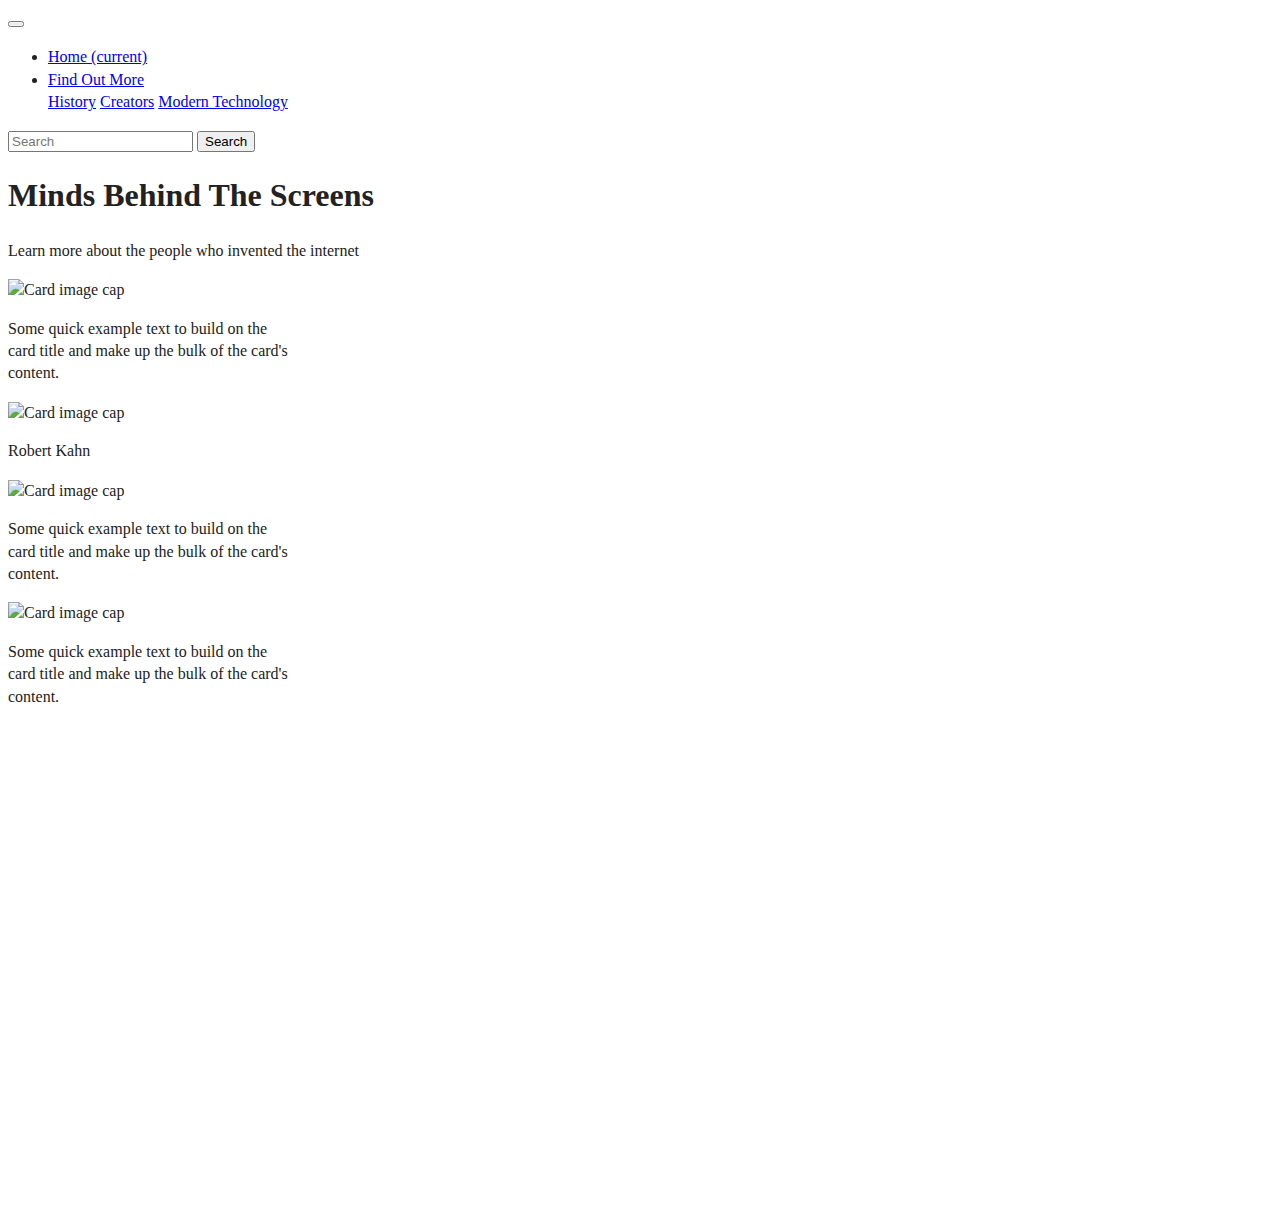
==== docs/creators.html @ c52edf22 "task: created home page in index.html" ====
<!doctype html>
<html class="no-js" lang="">

<head>
  <meta charset="utf-8">
  <meta http-equiv="x-ua-compatible" content="ie=edge">
  <title></title>
  <meta name="description" content="">
  <meta name="viewport" content="width=device-width, initial-scale=1, shrink-to-fit=no">

  <link rel="manifest" href="site.webmanifest">
  <link rel="apple-touch-icon" href="icon.png">
  <!-- Place favicon.ico in the root directory -->

  <link rel="stylesheet" href="css/normalize.css">
  <link rel="stylesheet" href="https://stackpath.bootstrapcdn.com/bootstrap/4.1.3/css/bootstrap.min.css" integrity="sha384-MCw98/SFnGE8fJT3GXwEOngsV7Zt27NXFoaoApmYm81iuXoPkFOJwJ8ERdknLPMO" crossorigin="anonymous">
  <link rel="stylesheet" href="css/main.css">
</head>

<body>
<!--[if lte IE 9]>
<p class="browserupgrade">You are using an <strong>outdated</strong> browser. Please <a href="https://browsehappy.com/">upgrade your browser</a> to improve your experience and security.</p>
<![endif]-->


<nav class="navbar navbar-expand-md navbar-dark bg-dark mb-4">
  <button class="navbar-toggler" type="button" data-toggle="collapse" data-target="#navbarCollapse" aria-controls="navbarCollapse" aria-expanded="false" aria-label="Toggle navigation">
    <span class="navbar-toggler-icon"></span>
  </button>
  <div class="collapse navbar-collapse" id="navbarCollapse">
    <ul class="navbar-nav mr-auto">
      <li class="nav-item active">
        <a class="nav-link" href="index.html">Home <span class="sr-only">(current)</span></a>
      </li>
      <li class="nav-item">
        <div class="dropdown">
          <a class="btn btn-secondary dropdown-toggle" href="#" role="button" id="dropdownMenuLink" data-toggle="dropdown" aria-haspopup="true" aria-expanded="false">
            Find Out More
          </a>

          <div class="dropdown-menu" aria-labelledby="dropdownMenuLink">
            <a class="dropdown-item" href="history.html">History</a>
            <a class="dropdown-item" href="creators.html">Creators</a>
            <a class="dropdown-item" href="modernTech.html">Modern Technology</a>
          </div>
        </div>
      </li>
    </ul>
    <form class="form-inline mt-2 mt-md-0">
      <input class="form-control mr-sm-2" type="text" placeholder="Search" aria-label="Search">
      <button class="btn btn-outline-success my-2 my-sm-0" type="submit">Search</button>
    </form>
  </div>
</nav>

<main role="main" class="container">
  <div class="jumbotron jumbotron-fluid">
    <div class="container">
      <h1 class="display-4">Minds Behind The Screens</h1>
      <p class="lead">Learn more about the people who invented the internet</p>
    </div>
  </div>
  <div class="row">
    <div class="card col-lg-3" style="width: 18rem;">
      <img class="card-img-top" src=".../100px180/?text=Image cap" alt="Card image cap">
      <div class="card-body">
      <p class="card-text">Some quick example text to build on the card title and make up the bulk of the card's content.</p>
      </div>
    </div>
  <div class="card col-lg-3" style="width: 18rem;">
    <img class="card-img-top" src="../docs/img/" alt="Card image cap">
    <div class="card-body">
      <p class="card-text">Robert Kahn</p>
    </div>
  </div>
  <div class="card col-lg-3" style="width: 18rem;">
    <img class="card-img-top" src=".../100px180/?text=Image cap" alt="Card image cap">
    <div class="card-body">
      <p class="card-text">Some quick example text to build on the card title and make up the bulk of the card's content.</p>
    </div>
  </div>
  <div class="card col-lg-3" style="width: 18rem;">
    <img class="card-img-top" src=".../100px180/?text=Image cap" alt="Card image cap">
    <div class="card-body">
      <p class="card-text">Some quick example text to build on the card title and make up the bulk of the card's content.</p>
    </div>
  </div>
  </div>


</main>


<!-- Add your site or application content here -->








<script src="https://code.jquery.com/jquery-3.3.1.slim.min.js" integrity="sha384-q8i/X+965DzO0rT7abK41JStQIAqVgRVzpbzo5smXKp4YfRvH+8abtTE1Pi6jizo" crossorigin="anonymous"></script>
<script src="https://cdnjs.cloudflare.com/ajax/libs/popper.js/1.14.3/umd/popper.min.js" integrity="sha384-ZMP7rVo3mIykV+2+9J3UJ46jBk0WLaUAdn689aCwoqbBJiSnjAK/l8WvCWPIPm49" crossorigin="anonymous"></script>
<script src="https://stackpath.bootstrapcdn.com/bootstrap/4.1.3/js/bootstrap.min.js" integrity="sha384-ChfqqxuZUCnJSK3+MXmPNIyE6ZbWh2IMqE241rYiqJxyMiZ6OW/JmZQ5stwEULTy" crossorigin="anonymous"></script>
<script src="js/main.js"></script>

<!-- Google Analytics: change UA-XXXXX-Y to be your site's ID. -->
<script>
  window.ga = function () { ga.q.push(arguments) }; ga.q = []; ga.l = +new Date;
  ga('create', 'UA-XXXXX-Y', 'auto'); ga('send', 'pageview')
</script>
<script src="https://www.google-analytics.com/analytics.js" async defer></script>
</body>

</html>
---- docs/css/main.css ----
/*! HTML5 Boilerplate v6.1.0 | MIT License | https://html5boilerplate.com/ */

/* main.css 1.0.0 | MIT License | https://github.com/h5bp/main.css#readme */
/*
 * What follows is the result of much research on cross-browser styling.
 * Credit left inline and big thanks to Nicolas Gallagher, Jonathan Neal,
 * Kroc Camen, and the H5BP dev community and team.
 */

 
/* ==========================================================================
   Base styles: opinionated defaults
   ========================================================================== */

   html {
    color: #222;
    font-size: 1em;
    line-height: 1.4;
}

/*
 * Remove text-shadow in selection highlight:
 * https://twitter.com/miketaylr/status/12228805301
 *
 * Vendor-prefixed and regular ::selection selectors cannot be combined:
 * https://stackoverflow.com/a/16982510/7133471
 *
 * Customize the background color to match your design.
 */

::-moz-selection {
    background: #b3d4fc;
    text-shadow: none;
}

::selection {
    background: #b3d4fc;
    text-shadow: none;
}

/*
 * A better looking default horizontal rule
 */

hr {
    display: block;
    height: 1px;
    border: 0;
    border-top: 1px solid #ccc;
    margin: 1em 0;
    padding: 0;
}

/*
 * Remove the gap between audio, canvas, iframes,
 * images, videos and the bottom of their containers:
 * https://github.com/h5bp/html5-boilerplate/issues/440
 */

audio,
canvas,
iframe,
img,
svg,
video {
    vertical-align: middle;
}

/*
 * Remove default fieldset styles.
 */

fieldset {
    border: 0;
    margin: 0;
    padding: 0;
}

/*
 * Allow only vertical resizing of textareas.
 */

textarea {
    resize: vertical;
}

/* ==========================================================================
   Browser Upgrade Prompt
   ========================================================================== */

.browserupgrade {
    margin: 0.2em 0;
    background: #ccc;
    color: #000;
    padding: 0.2em 0;
}




 /* ==========================================================================
   Author's custom styles
   ========================================================================== */



/* Show it's not fixed to the top */
body {
  min-height: 75rem;
}












 /* ==========================================================================
   Helper classes
   ========================================================================== */

/*
 * Hide visually and from screen readers
 */

 .hidden {
  display: none !important;
}

/*
* Hide only visually, but have it available for screen readers:
* https://snook.ca/archives/html_and_css/hiding-content-for-accessibility
*
* 1. For long content, line feeds are not interpreted as spaces and small width
*    causes content to wrap 1 word per line:
*    https://medium.com/@jessebeach/beware-smushed-off-screen-accessible-text-5952a4c2cbfe
*/

.visuallyhidden {
  border: 0;
  clip: rect(0 0 0 0);
  height: 1px;
  margin: -1px;
  overflow: hidden;
  padding: 0;
  position: absolute;
  width: 1px;
  white-space: nowrap; /* 1 */
}

/*
* Extends the .visuallyhidden class to allow the element
* to be focusable when navigated to via the keyboard:
* https://www.drupal.org/node/897638
*/

.visuallyhidden.focusable:active,
.visuallyhidden.focusable:focus {
  clip: auto;
  height: auto;
  margin: 0;
  overflow: visible;
  position: static;
  width: auto;
  white-space: inherit;
}

/*
* Hide visually and from screen readers, but maintain layout
*/

.invisible {
  visibility: hidden;
}

/*
* Clearfix: contain floats
*
* For modern browsers
* 1. The space content is one way to avoid an Opera bug when the
*    `contenteditable` attribute is included anywhere else in the document.
*    Otherwise it causes space to appear at the top and bottom of elements
*    that receive the `clearfix` class.
* 2. The use of `table` rather than `block` is only necessary if using
*    `:before` to contain the top-margins of child elements.
*/

.clearfix:before,
.clearfix:after {
  content: " "; /* 1 */
  display: table; /* 2 */
}

.clearfix:after {
  clear: both;
}

 
/* ==========================================================================
   EXAMPLE Media Queries for Responsive Design.
   These examples override the primary ('mobile first') styles.
   Modify as content requires.
   ========================================================================== */

   @media only screen and (min-width: 35em) {
    /* Style adjustments for viewports that meet the condition */
}

@media print,
       (-webkit-min-device-pixel-ratio: 1.25),
       (min-resolution: 1.25dppx),
       (min-resolution: 120dpi) {
    /* Style adjustments for high resolution devices */
}

 
/* ==========================================================================
   Print styles.
   Inlined to avoid the additional HTTP request:
   https://www.phpied.com/delay-loading-your-print-css/
   ========================================================================== */

   @media print {
    *,
    *:before,
    *:after {
        background: transparent !important;
        color: #000 !important; /* Black prints faster */
        -webkit-box-shadow: none !important;
        box-shadow: none !important;
        text-shadow: none !important;
    }

    a,
    a:visited {
        text-decoration: underline;
    }

    a[href]:after {
        content: " (" attr(href) ")";
    }

    abbr[title]:after {
        content: " (" attr(title) ")";
    }

    /*
     * Don't show links that are fragment identifiers,
     * or use the `javascript:` pseudo protocol
     */

    a[href^="#"]:after,
    a[href^="javascript:"]:after {
        content: "";
    }

    pre {
        white-space: pre-wrap !important;
    }
    pre,
    blockquote {
        border: 1px solid #999;
        page-break-inside: avoid;
    }

    /*
     * Printing Tables:
     * http://css-discuss.incutio.com/wiki/Printing_Tables
     */

    thead {
        display: table-header-group;
    }

    tr,
    img {
        page-break-inside: avoid;
    }

    p,
    h2,
    h3 {
        orphans: 3;
        widows: 3;
    }

    h2,
    h3 {
        page-break-after: avoid;
    }
}

.circle {
  padding: 13px 20px;
  border-radius: 50%;
  background-color: #ED8D8D;
  color: #fff;
  max-height: 50px;
  z-index: 2;
}

.how-it-works.row .col-2 {
  align-self: stretch;
}
.how-it-works.row .col-2::after {
  content: "";
  position: absolute;
  border-left: 3px solid #ED8D8D;
  z-index: 1;
}
.how-it-works.row .col-2.bottom::after {
  height: 50%;
  left: 50%;
  top: 50%;
}
.how-it-works.row .col-2.full::after {
  height: 100%;
  left: calc(50% - 3px);
}
.how-it-works.row .col-2.top::after {
  height: 50%;
  left: 50%;
  top: 0;
}


.timeline div {
  padding: 0;
  height: 40px;
}
.timeline hr {
  border-top: 3px solid #ED8D8D;
  margin: 0;
  top: 17px;
  position: relative;
}
.timeline .col-2 {
  display: flex;
  overflow: hidden;
}
.timeline .corner {
  border: 3px solid #ED8D8D;
  width: 100%;
  position: relative;
  border-radius: 15px;
}
.timeline .top-right {
  left: 50%;
  top: -50%;
}
.timeline .left-bottom {
  left: -50%;
  top: calc(50% - 3px);
}
.timeline .top-left {
  left: -50%;
  top: -50%;
}
.timeline .right-bottom {
  left: 50%;
  top: calc(50% - 3px);
}
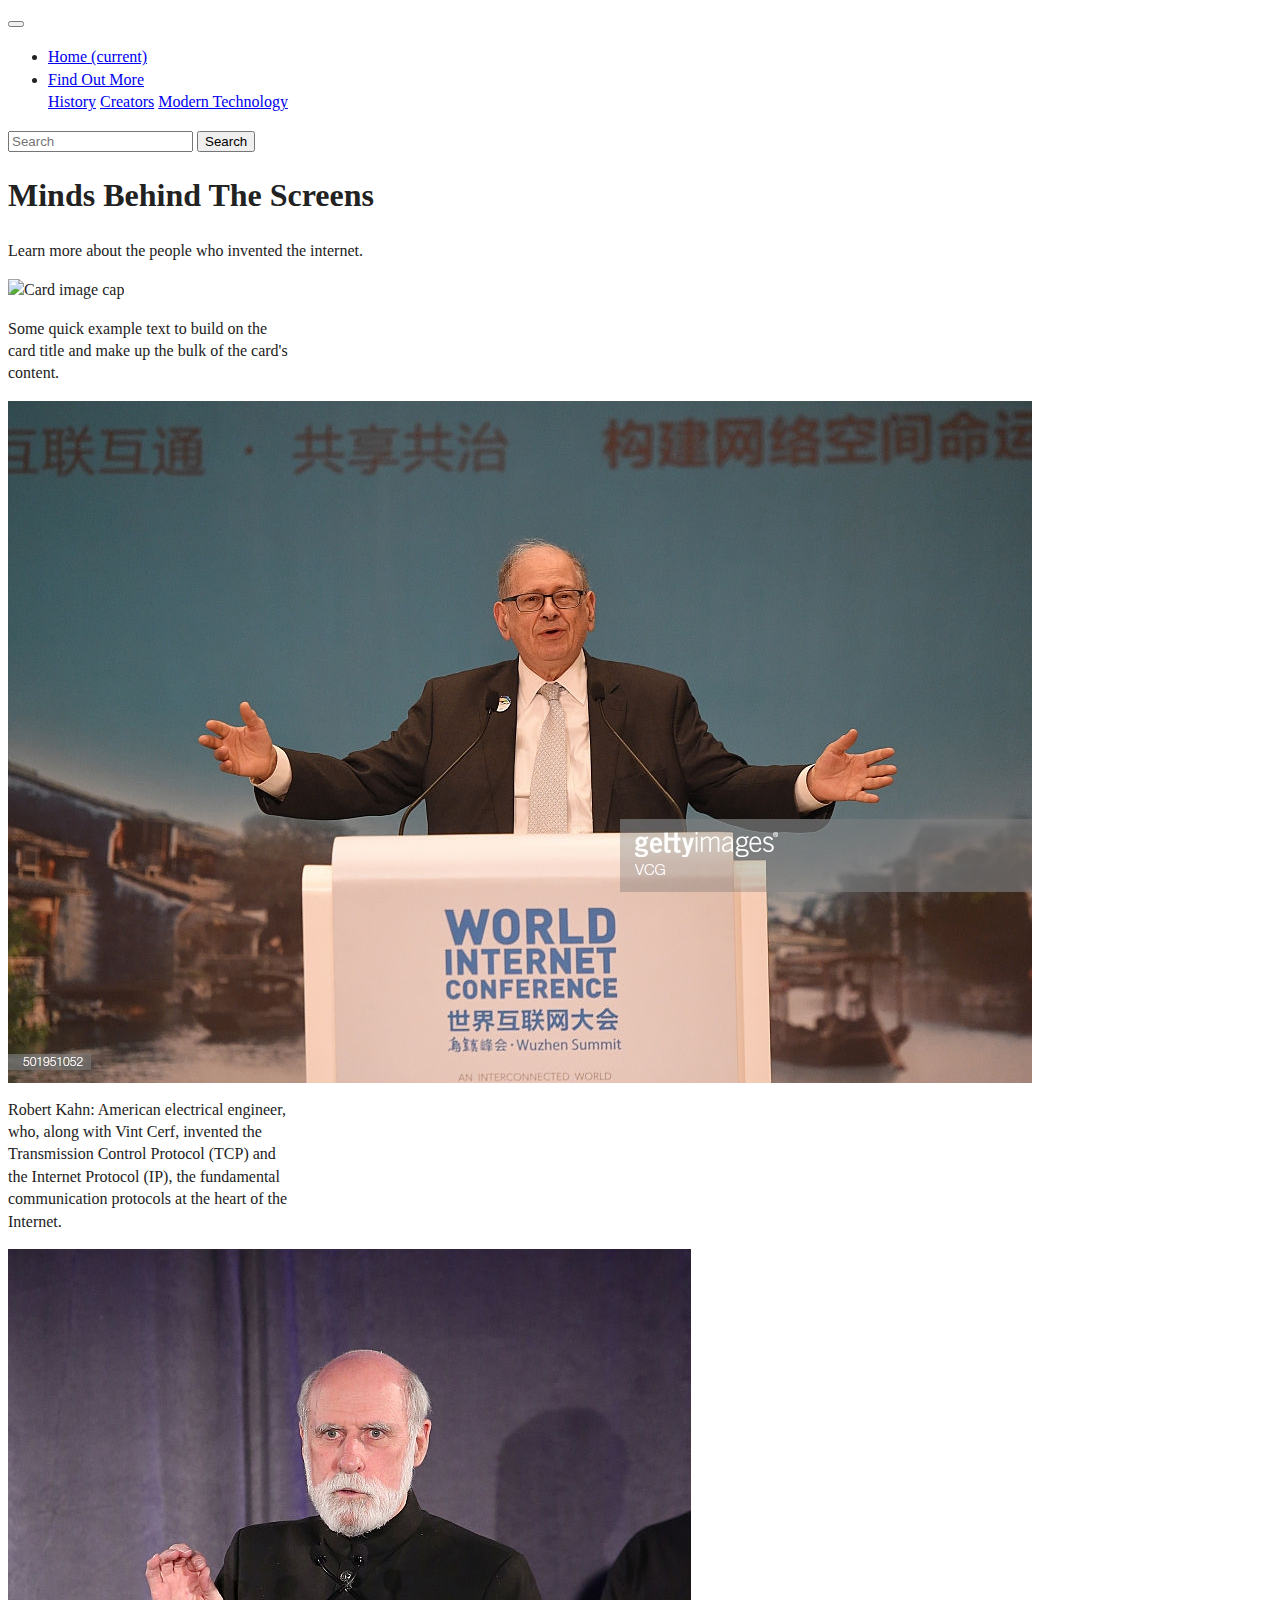
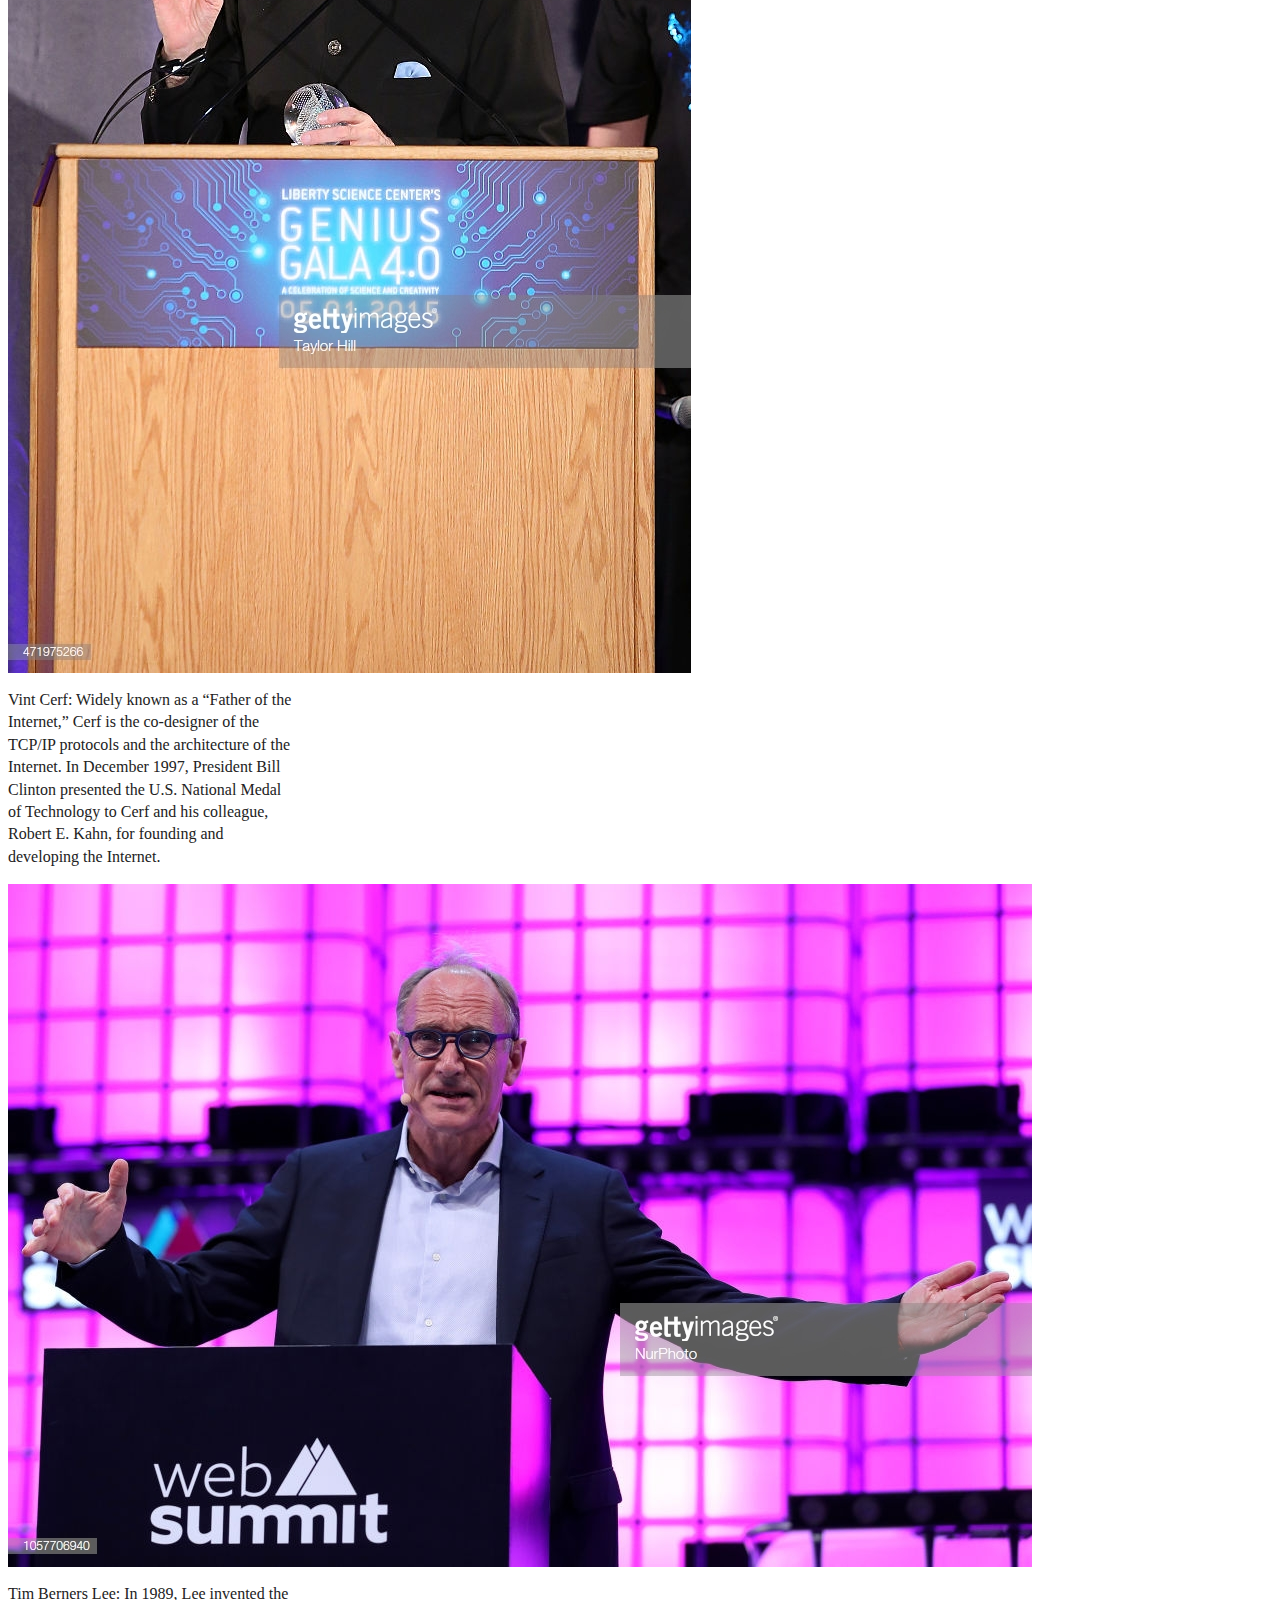
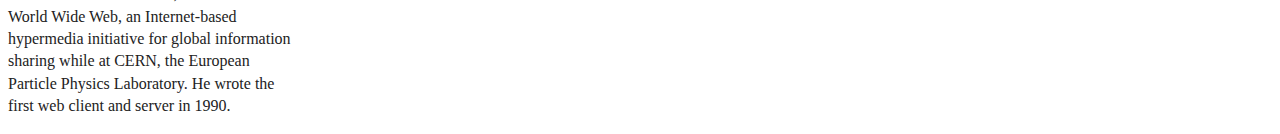
==== commit 1a4aaa21: "task: added images" ====
--- a/docs/creators.html
+++ b/docs/creators.html
@@ -57,7 +57,7 @@
   <div class="jumbotron jumbotron-fluid">
     <div class="container">
       <h1 class="display-4">Minds Behind The Screens</h1>
-      <p class="lead">Learn more about the people who invented the internet</p>
+      <p class="lead">Learn more about the people who invented the internet.</p>
     </div>
   </div>
   <div class="row">
@@ -68,21 +68,21 @@
       </div>
     </div>
   <div class="card col-lg-3" style="width: 18rem;">
-    <img class="card-img-top" src="../docs/img/" alt="Card image cap">
+    <img class="card-img-top" src="../docs/img/gettyimages-501951052-1024x1024.jpg" alt="Card image cap">
     <div class="card-body">
-      <p class="card-text">Robert Kahn</p>
+      <p class="card-text">Robert Kahn: American electrical engineer, who, along with Vint Cerf, invented the Transmission Control Protocol (TCP) and the Internet Protocol (IP), the fundamental communication protocols at the heart of the Internet.</p>
     </div>
   </div>
   <div class="card col-lg-3" style="width: 18rem;">
-    <img class="card-img-top" src=".../100px180/?text=Image cap" alt="Card image cap">
+    <img class="card-img-top" src="../docs/img/gettyimages-471975266-1024x1024.jpg" alt="Card image cap">
     <div class="card-body">
-      <p class="card-text">Some quick example text to build on the card title and make up the bulk of the card's content.</p>
+      <p class="card-text">Vint Cerf: Widely known as a “Father of the Internet,” Cerf is the co-designer of the TCP/IP protocols and the architecture of the Internet. In December 1997, President Bill Clinton presented the U.S. National Medal of Technology to Cerf and his colleague, Robert E. Kahn, for founding and developing the Internet.</p>
     </div>
   </div>
   <div class="card col-lg-3" style="width: 18rem;">
-    <img class="card-img-top" src=".../100px180/?text=Image cap" alt="Card image cap">
+    <img class="card-img-top" src="../docs/img/gettyimages-1057706940-1024x1024.jpg" alt="Card image cap">
     <div class="card-body">
-      <p class="card-text">Some quick example text to build on the card title and make up the bulk of the card's content.</p>
+      <p class="card-text">Tim Berners Lee: In 1989, Lee invented the World Wide Web, an Internet-based hypermedia initiative for global information sharing while at CERN, the European Particle Physics Laboratory. He wrote the first web client and server in 1990.</p>
     </div>
   </div>
   </div>
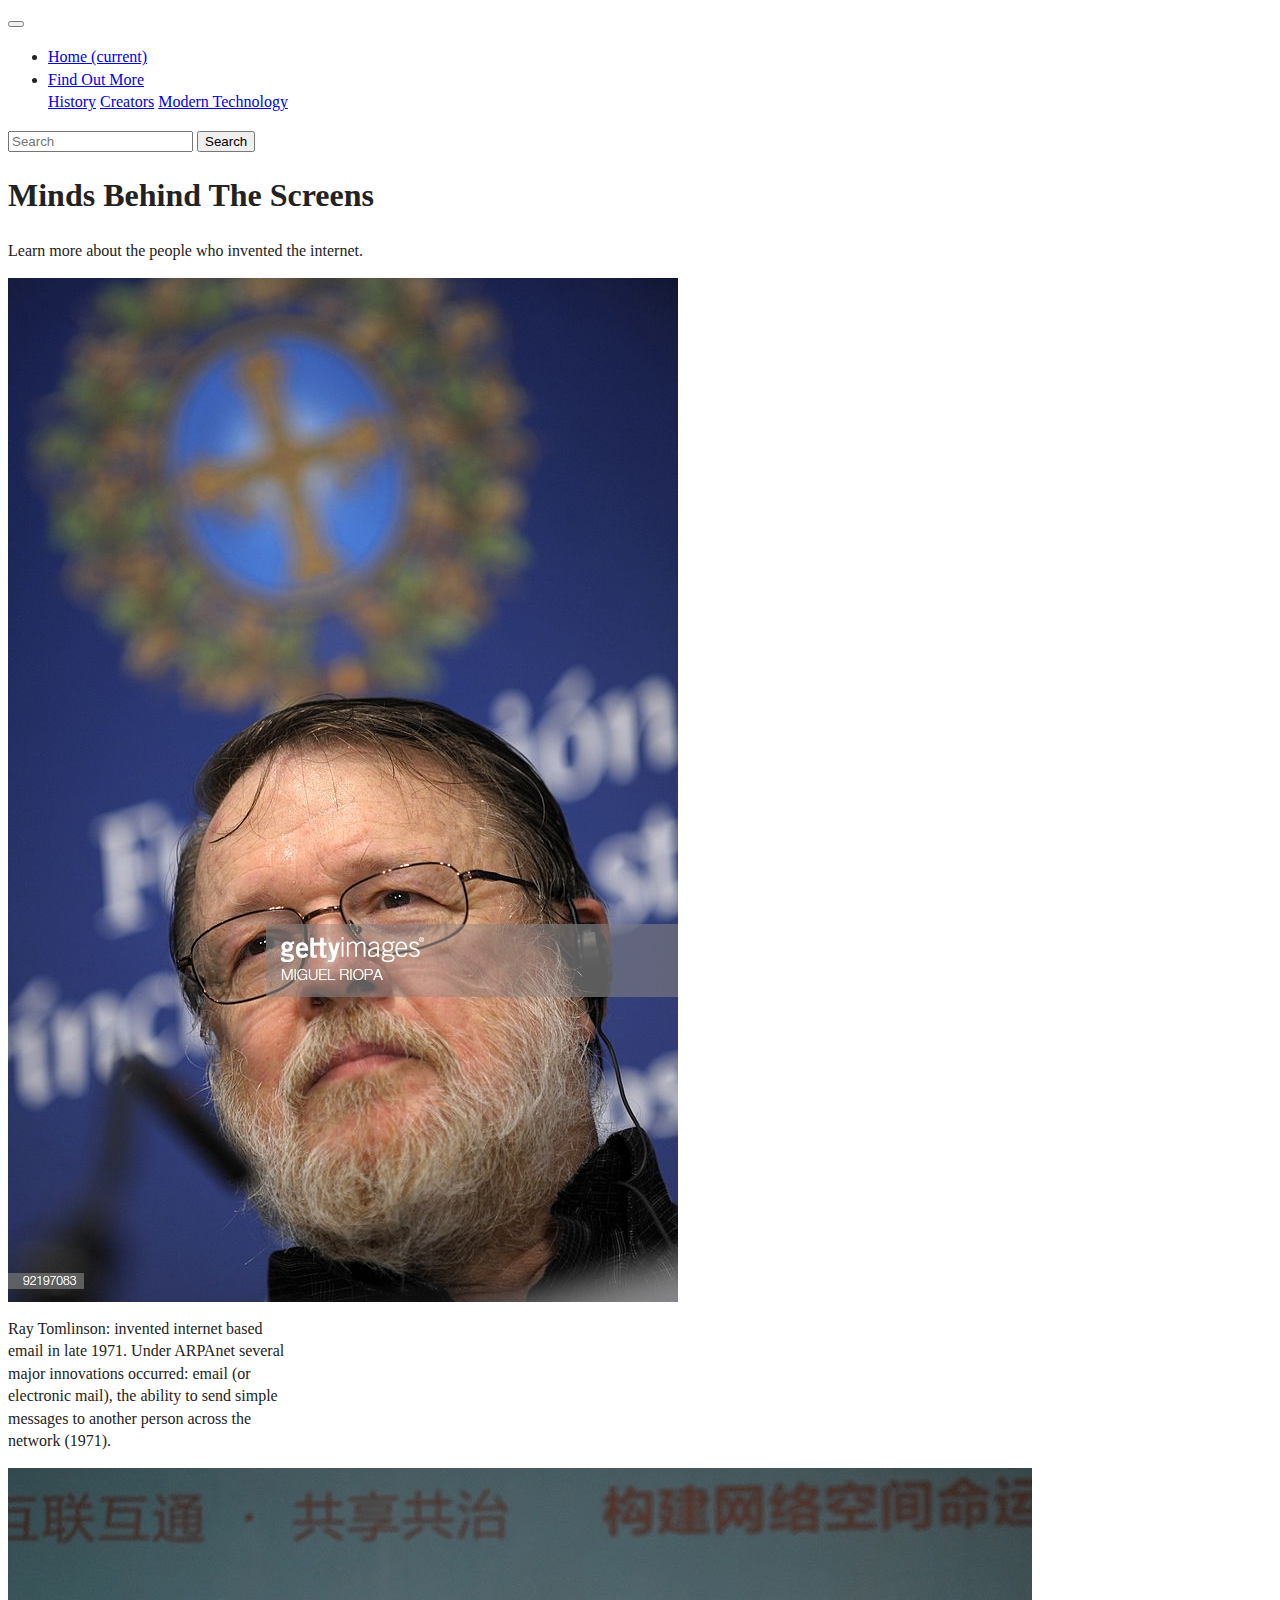
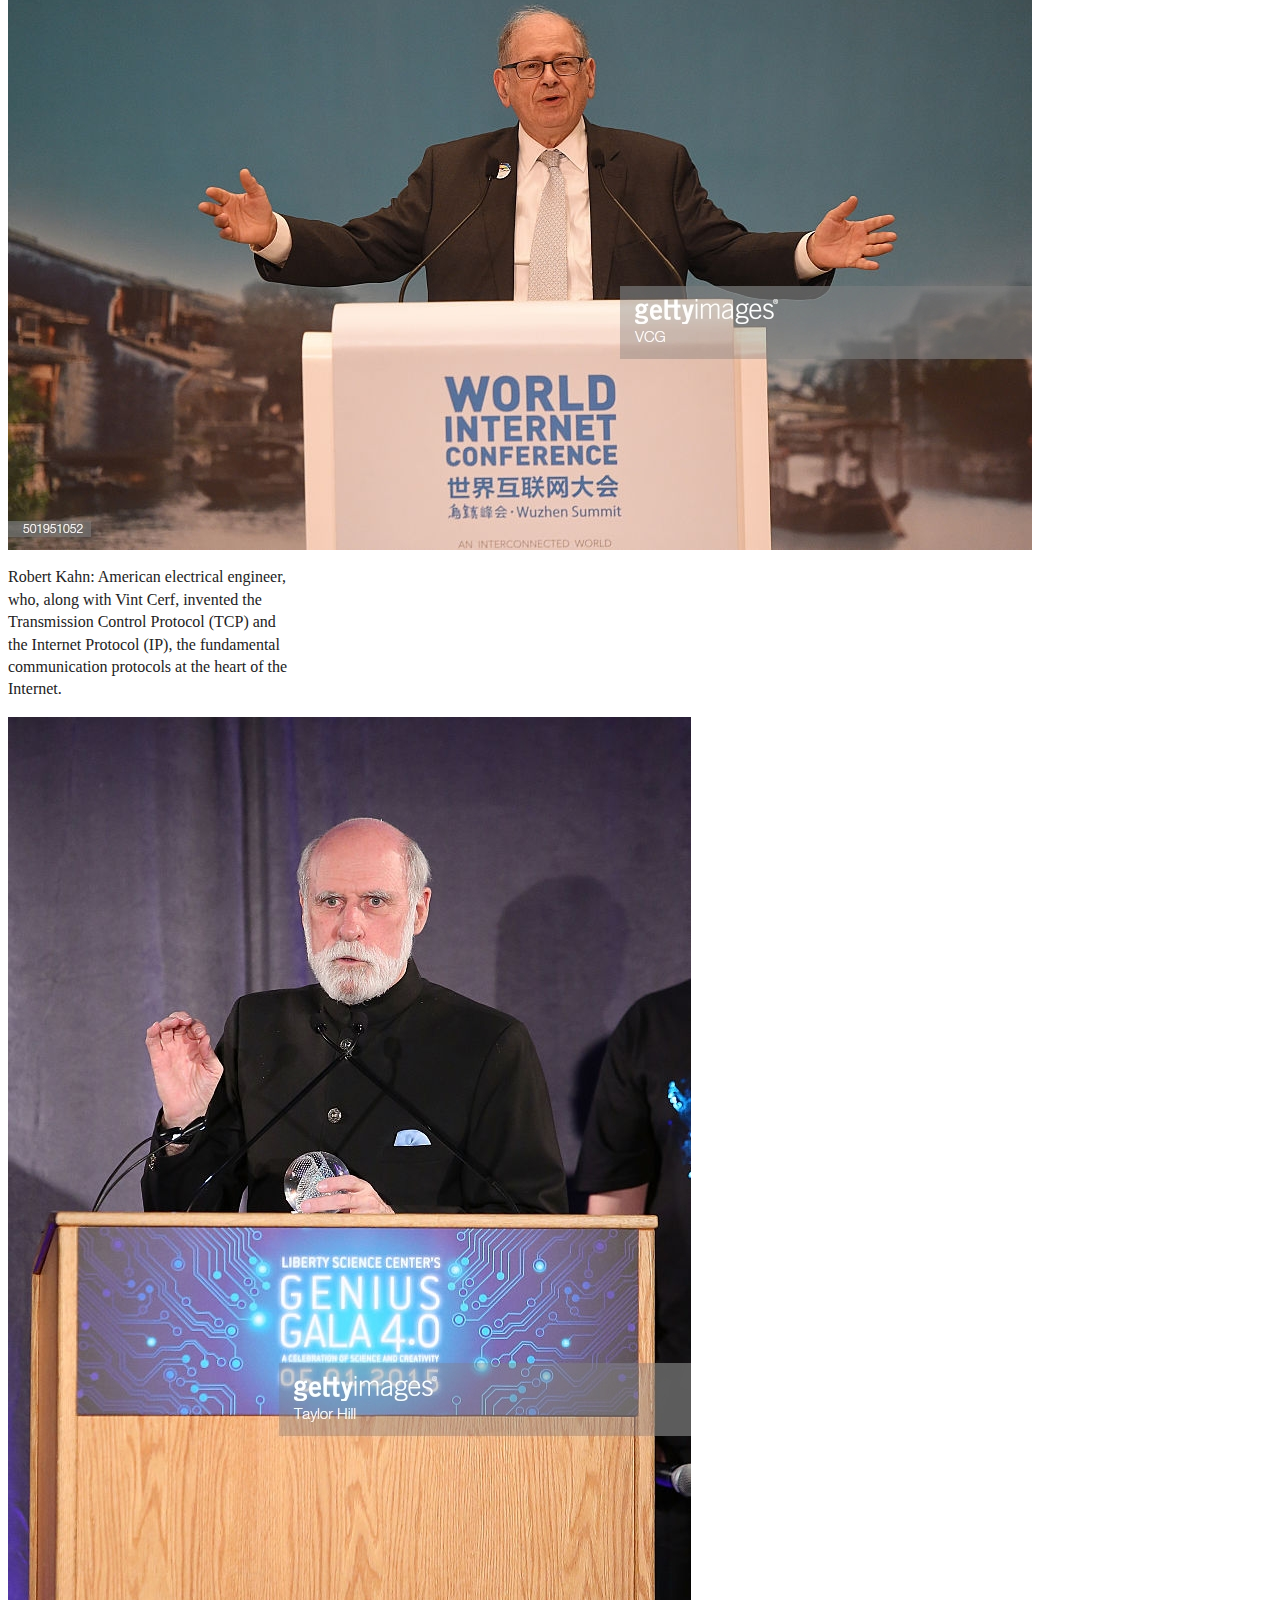
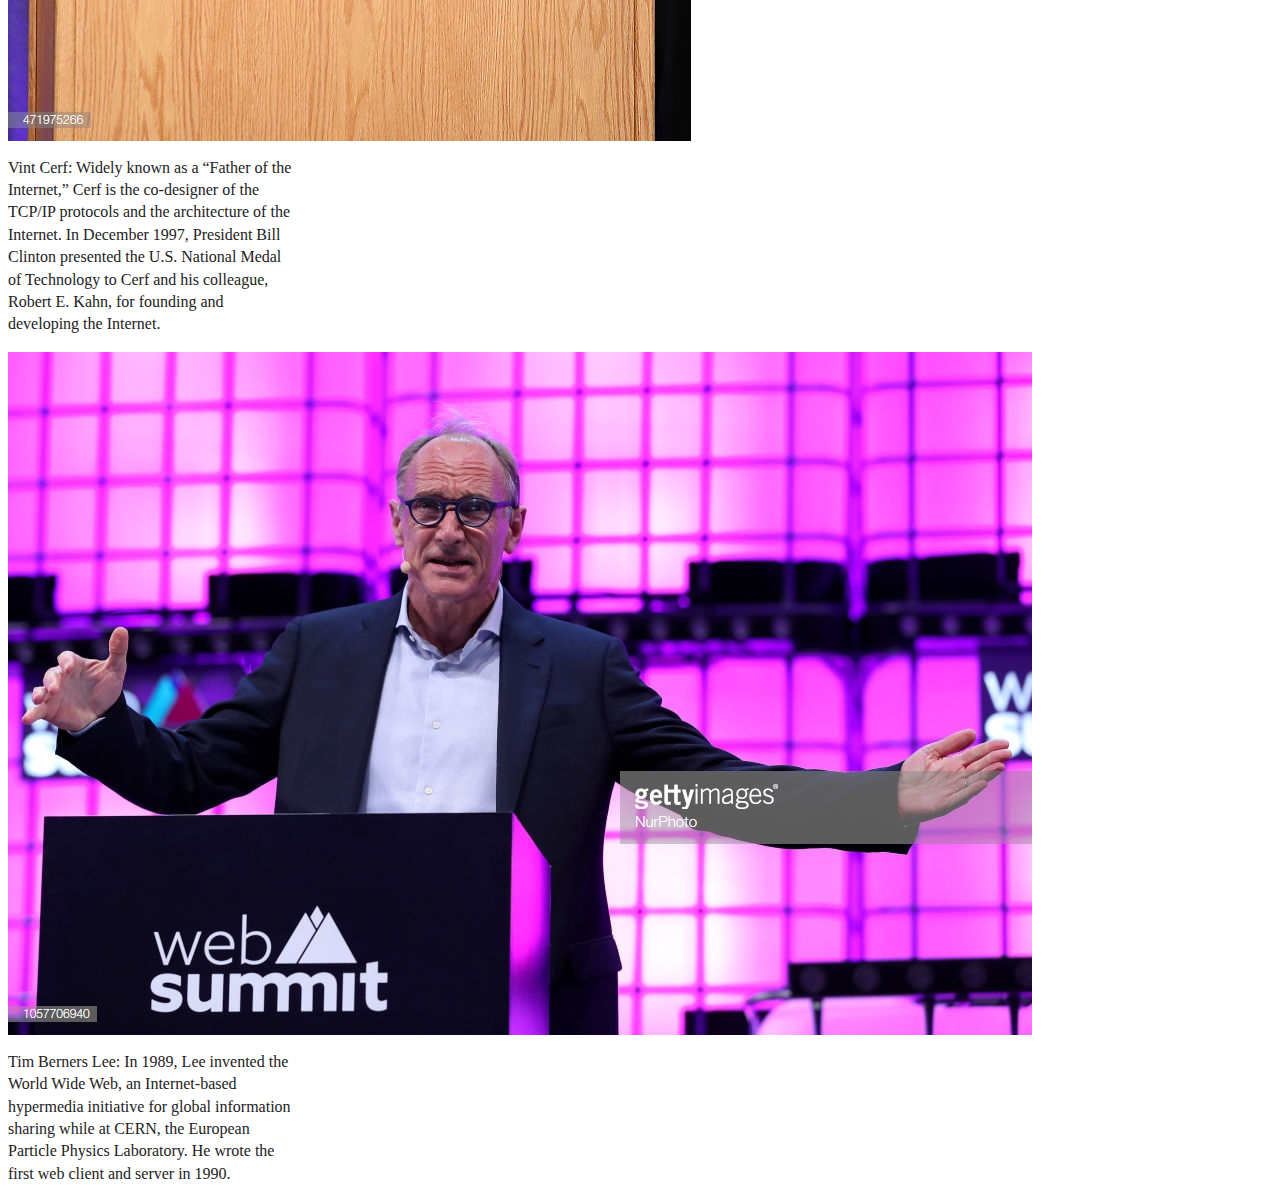
==== commit d5b0c93c: "task: added images" ====
--- a/docs/creators.html
+++ b/docs/creators.html
@@ -62,9 +62,9 @@
   </div>
   <div class="row">
     <div class="card col-lg-3" style="width: 18rem;">
-      <img class="card-img-top" src=".../100px180/?text=Image cap" alt="Card image cap">
+      <img class="card-img-top" src="../docs/img/gettyimages-92197083-1024x1024.jpg" alt="Card image cap">
       <div class="card-body">
-      <p class="card-text">Some quick example text to build on the card title and make up the bulk of the card's content.</p>
+      <p class="card-text">Ray Tomlinson: invented internet based email in late 1971. Under ARPAnet several major innovations occurred: email (or electronic mail), the ability to send simple messages to another person across the network (1971).</p>
       </div>
     </div>
   <div class="card col-lg-3" style="width: 18rem;">
